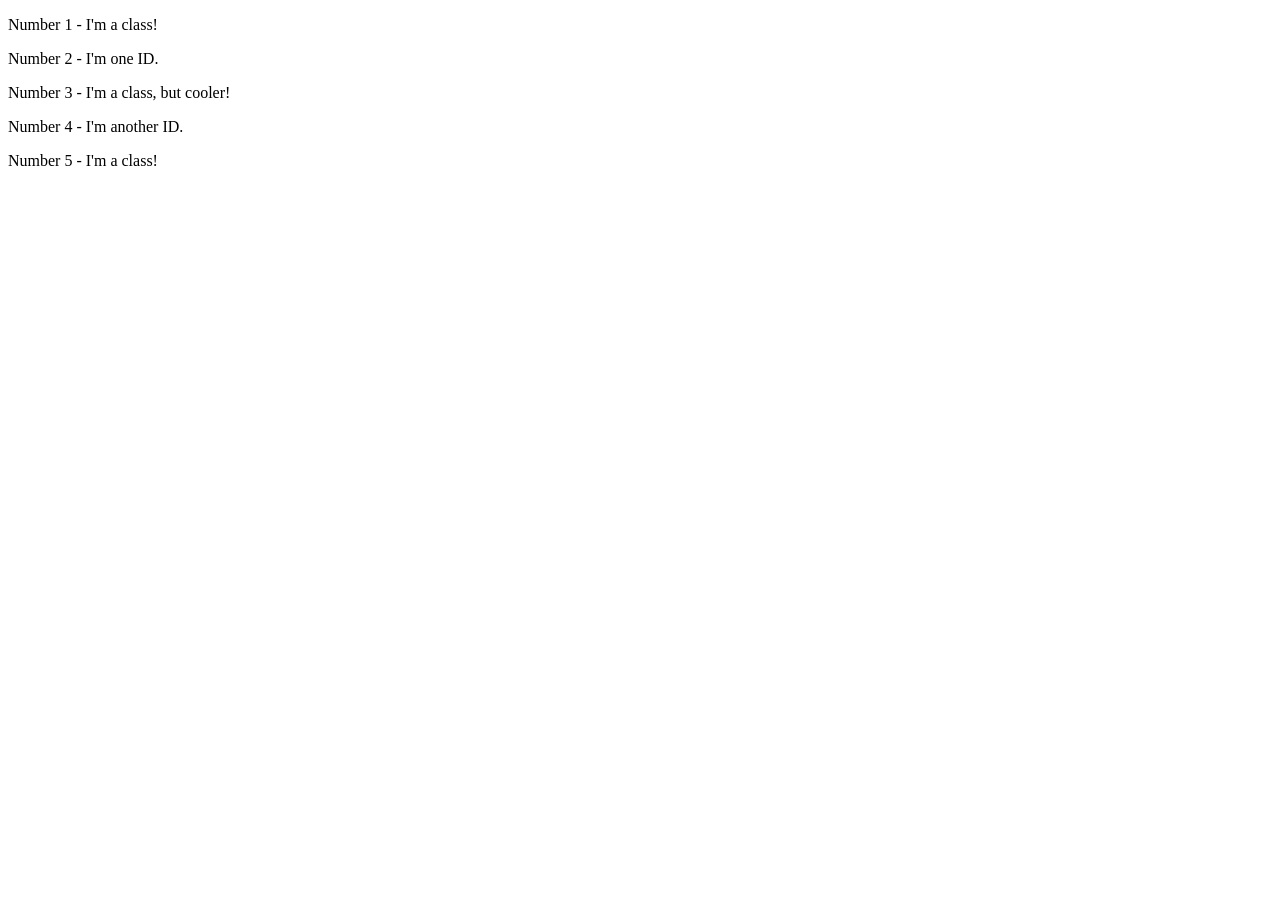
==== foundations/intro-to-css/02-class-id-selectors/index.html @ 26ae205d "Added classes and ID for each line Paired classes that share styles. Set up separate properties for " ====
<!DOCTYPE html>
<html lang="en">
  <head>
    <meta charset="UTF-8">
    <meta http-equiv="X-UA-Compatible" content="IE=edge">
    <meta name="viewport" content="width=device-width, initial-scale=1.0">
    <title>Class and ID Selectors</title>
    <link rel="stylesheet" href="style.css">
  </head>
  <body>
    <p class="Odd Small">Number 1 - I'm a class!</p>
    <div id="Num-2">Number 2 - I'm one ID.</div>
    <p class="Odd Num-3">Number 3 - I'm a class, but cooler!</p>
    <div id="Num-4">Number 4 - I'm another ID.</div>
    <p class="Odd Small">Number 5 - I'm a class!</p>
  </body>
</html>
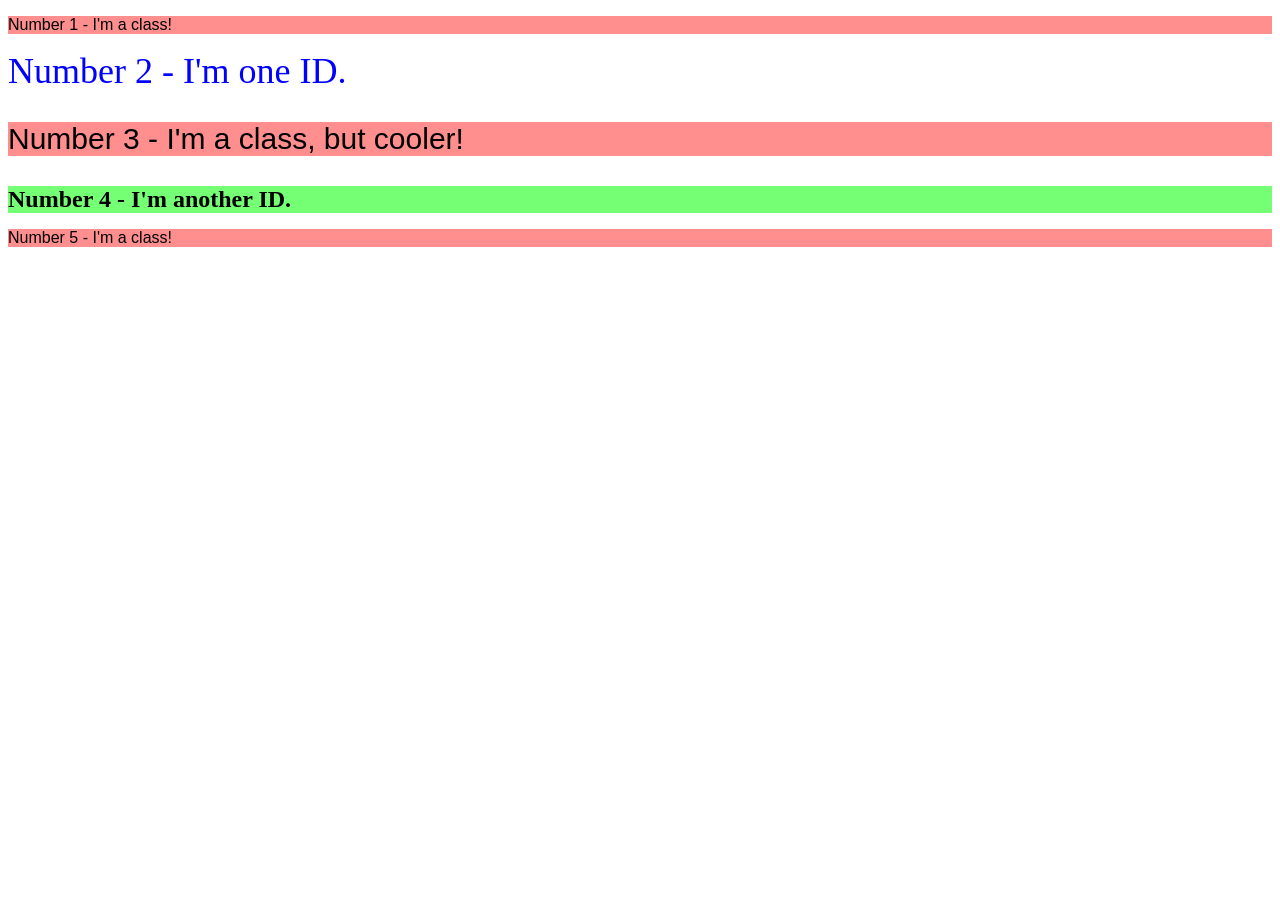
==== commit 41fde282: "Added adjust-font-size class and linked 1,4,5 after seeing the solution Line 1,4,5,had the same font" ====
--- a/foundations/intro-to-css/02-class-id-selectors/index.html
+++ b/foundations/intro-to-css/02-class-id-selectors/index.html
@@ -8,10 +8,10 @@
     <link rel="stylesheet" href="style.css">
   </head>
   <body>
-    <p class="Odd Small">Number 1 - I'm a class!</p>
-    <div id="Num-2">Number 2 - I'm one ID.</div>
+    <p class="Odd adjust-font-size">Number 1 - I'm a class!</p>
+    <div id="Num-2" class="adjust-font-size">Number 2 - I'm one ID.</div>
     <p class="Odd Num-3">Number 3 - I'm a class, but cooler!</p>
-    <div id="Num-4">Number 4 - I'm another ID.</div>
-    <p class="Odd Small">Number 5 - I'm a class!</p>
+    <div id="Num-4" class="adjust-font-size">Number 4 - I'm another ID.</div>
+    <p class="Odd adjust-font-size">Number 5 - I'm a class!</p>
   </body>
 </html>
--- a/foundations/intro-to-css/02-class-id-selectors/style.css
+++ b/foundations/intro-to-css/02-class-id-selectors/style.css
@@ -0,0 +1,18 @@
+.Odd {
+    background-color: #ff000070;
+    font-family: Verdana, Geneva, Tahoma, sans-serif;
+}
+.Small {font-size: 24px;}
+.Num-3 {
+    font-size: 30px;
+}
+#Num-2 {
+    font-size: 36px;
+    color: blue;
+}
+#Num-4 {
+    font-weight: 600;
+    font-size: 24px;
+    background-color: #0bff0b90;
+}
+/* Add CSS Styling */
